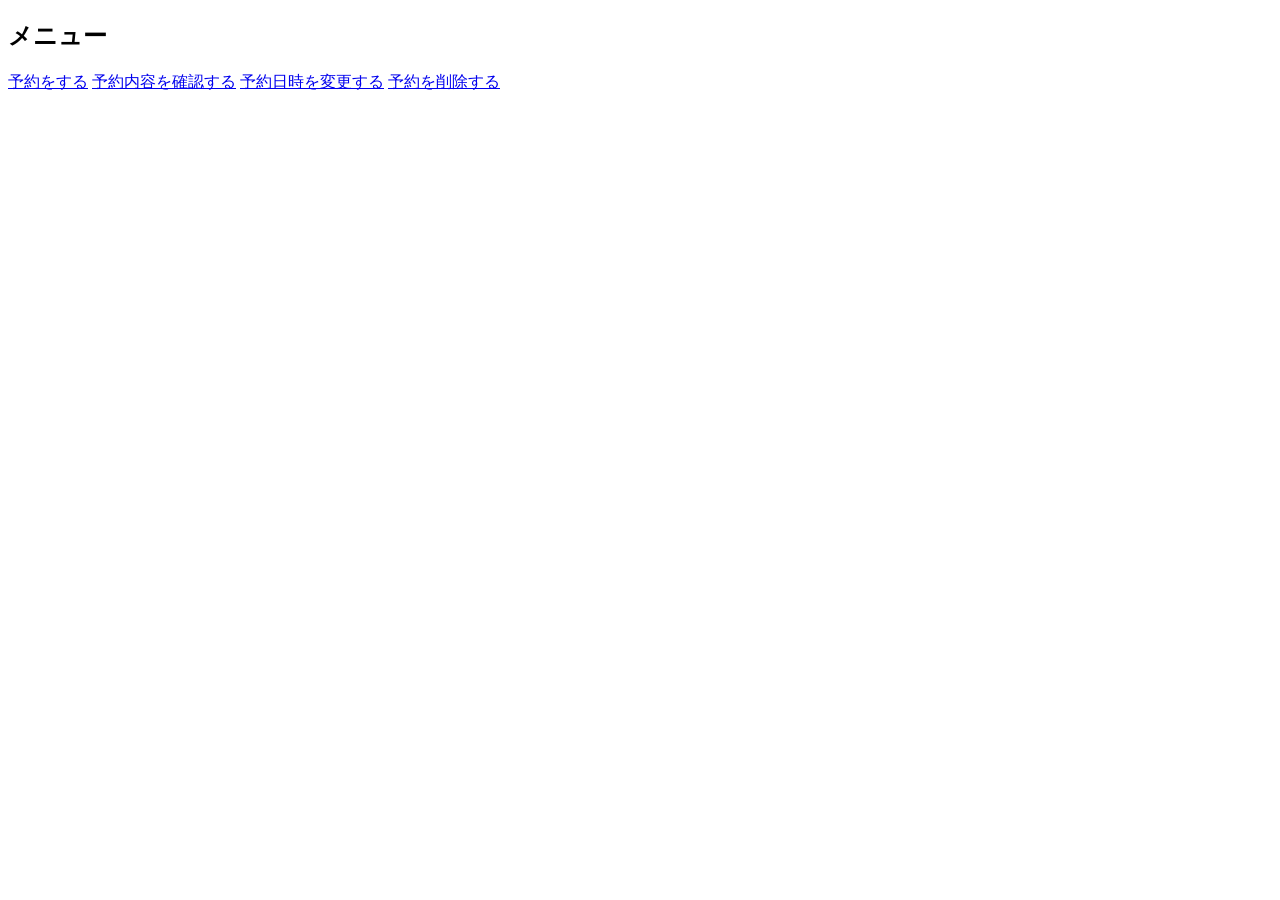
==== src/main/resources/static/menu.html @ 1eb02076 "feat:フロント画面を実装。" ====
<!DOCTYPE html>
<html lang="ja">
<head>
    <meta charset="UTF-8">
    <meta name="viewport" content="width=device-width, initial-scale=1.0">
    <title>予約メニュー</title>
    <link rel="stylesheet" href="/css/styles.css">
</head>
<body>
<div class="container">
    <h2>メニュー</h2>
    <div class="button-container">
        <a href="/create-reservation.html" class="button">予約をする</a>
        <a href="/check-reservation.html" class="button">予約内容を確認する</a>
        <a href="/update-reservation.html" class="button">予約日時を変更する</a>
        <a href="/delete-reservation.html" class="button">予約を削除する</a>
    </div>
</div>
</body>
</html>
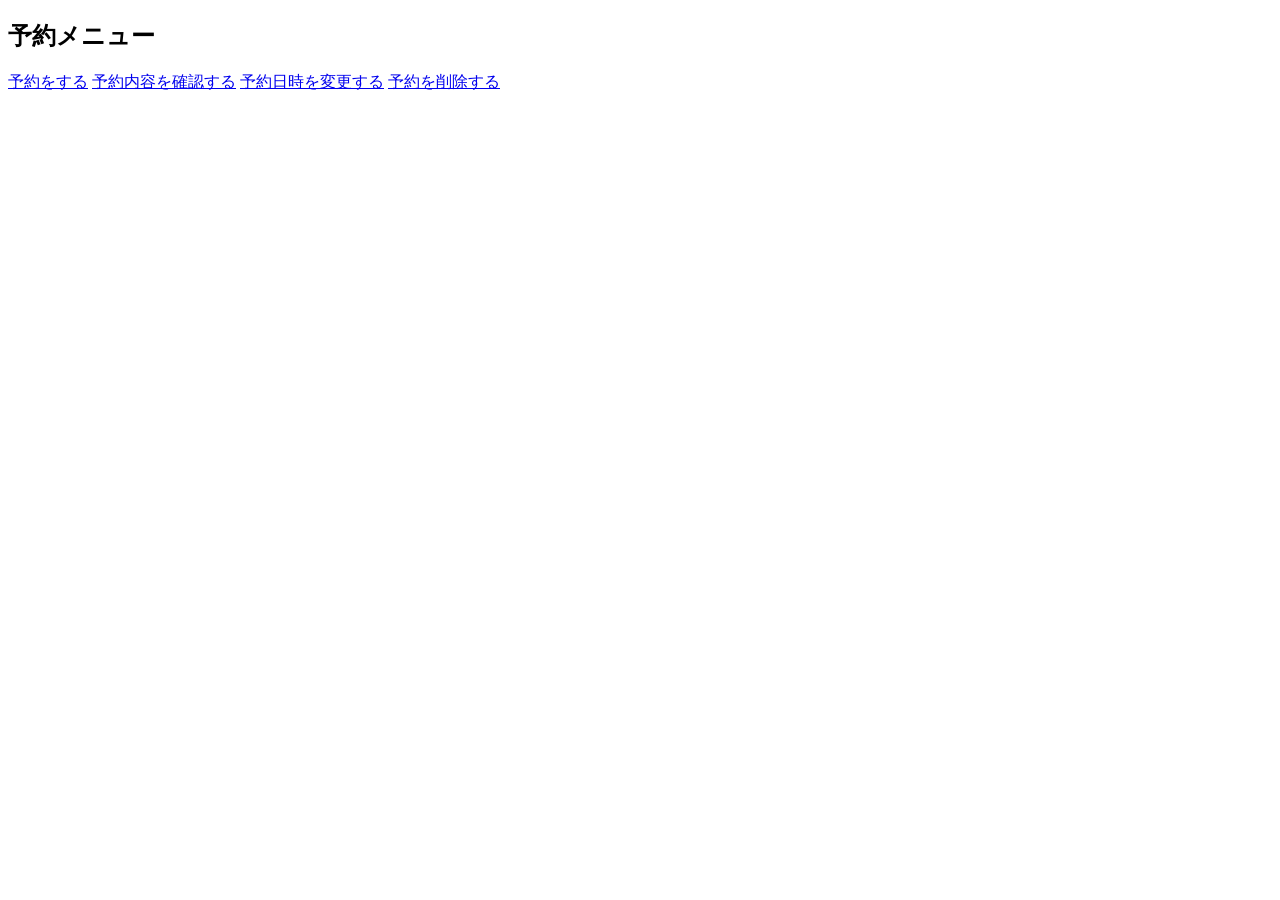
==== commit d7c4ab62: "change:予約メニューのボタン配置を変更。" ====
--- a/src/main/resources/static/menu.html
+++ b/src/main/resources/static/menu.html
@@ -3,12 +3,12 @@
 <head>
     <meta charset="UTF-8">
     <meta name="viewport" content="width=device-width, initial-scale=1.0">
-    <title>予約メニュー</title>
+    <title>メニュー</title>
     <link rel="stylesheet" href="/css/styles.css">
 </head>
 <body>
 <div class="container">
-    <h2>メニュー</h2>
+    <h2>予約メニュー</h2>
     <div class="button-container">
         <a href="/create-reservation.html" class="button">予約をする</a>
         <a href="/check-reservation.html" class="button">予約内容を確認する</a>
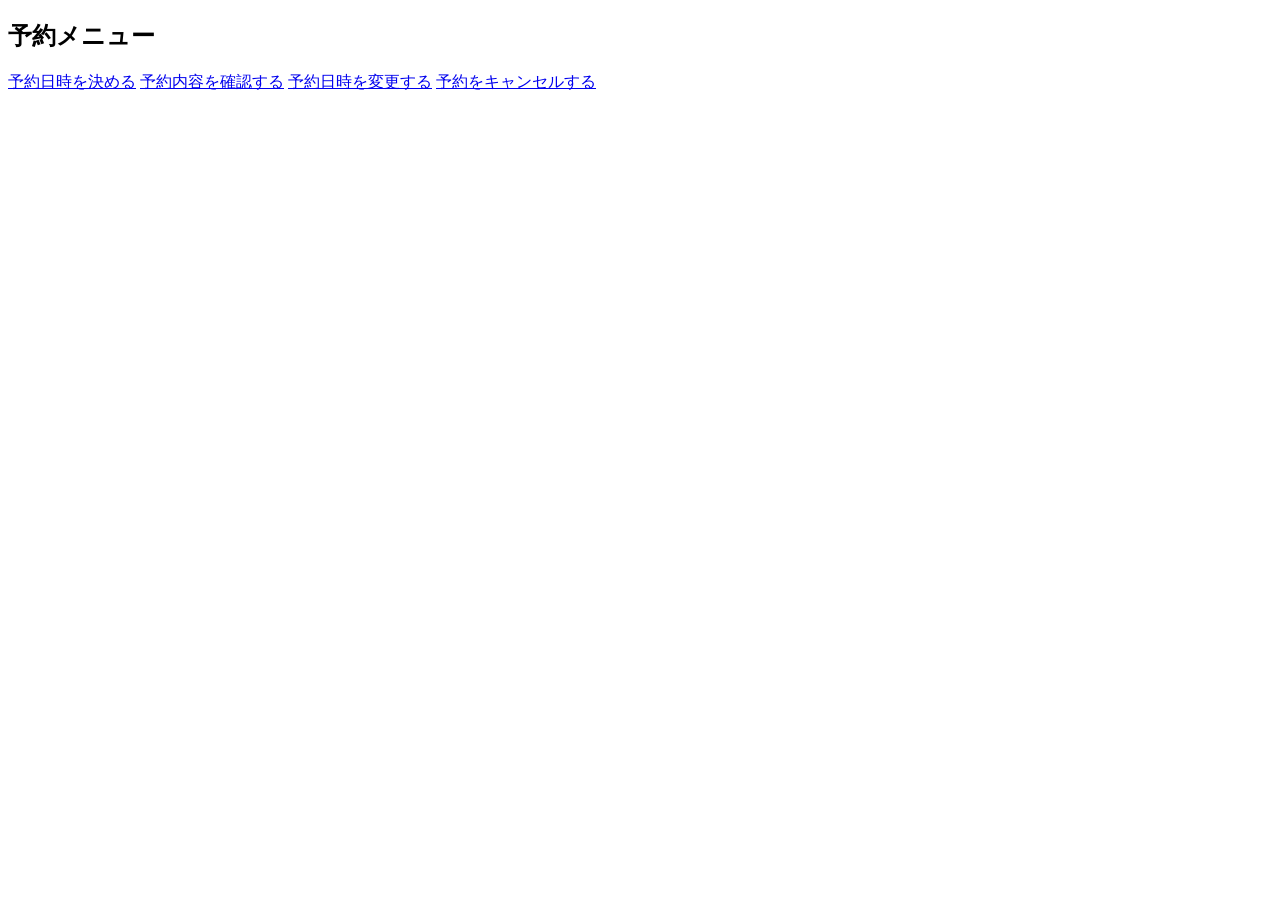
==== commit 08e108f7: "change:予約メニューのボタン名を変更。" ====
--- a/src/main/resources/static/menu.html
+++ b/src/main/resources/static/menu.html
@@ -10,10 +10,10 @@
 <div class="container">
     <h2>予約メニュー</h2>
     <div class="button-container">
-        <a href="/create-reservation.html" class="button">予約をする</a>
+        <a href="/create-reservation.html" class="button">予約日時を決める</a>
         <a href="/check-reservation.html" class="button">予約内容を確認する</a>
         <a href="/update-reservation.html" class="button">予約日時を変更する</a>
-        <a href="/delete-reservation.html" class="button">予約を削除する</a>
+        <a href="/delete-reservation.html" class="button">予約をキャンセルする</a>
     </div>
 </div>
 </body>
